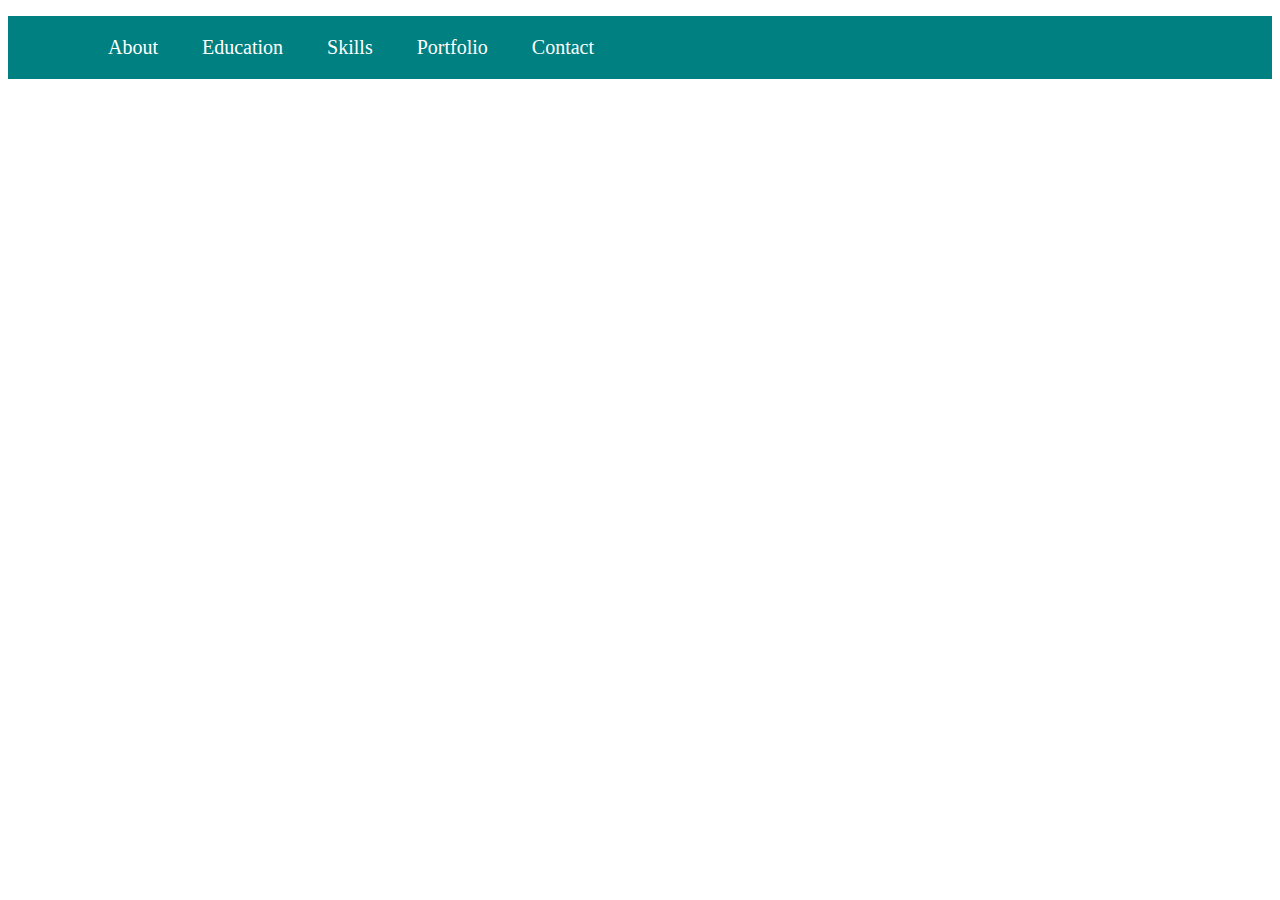
==== index.html @ dffd4dde "Add files via upload" ====
<!DOCTYPE html>
<html>
<link rel="stylesheet" type="text/css" href="style.css" />
   <body>
      <ul class="nav">
        <ul class="nav">
 <li><a href="about.html">About</a></li>
 <li><a href="education.html">Education</a></li>
 <li><a href="skills.html">Skills</a></li>
 <li><a href="portfolio.html">Portfolio</a></li>
 <li><a href="contact.html">Contact</a></li>
</ul>
   </body>
</html>
---- style.css ----
.nav{
background-color: teal;
list-style-type: none;
}
.nav li{
display: inline-block;
font-size: 20px;
padding: 20px;
}
.nav li a{
text-decoration: none;
color: white
}
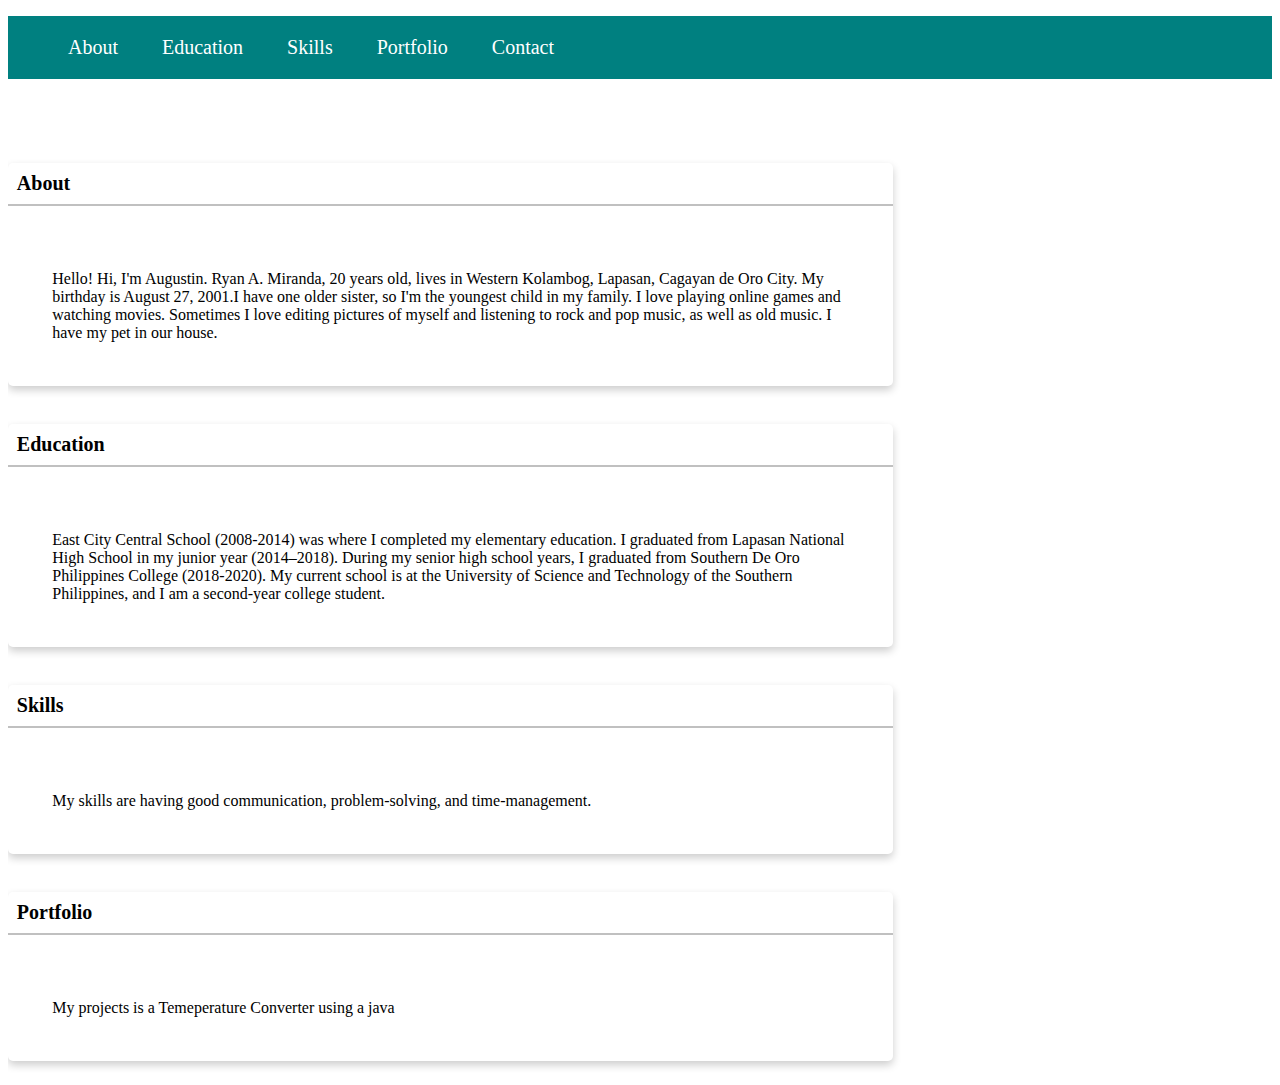
==== commit fbaaf8e4: "Add files via upload" ====
--- a/index.html
+++ b/index.html
@@ -1,14 +1,47 @@
 <!DOCTYPE html>
 <html>
-<link rel="stylesheet" type="text/css" href="style.css" />
-   <body>
-      <ul class="nav">
-        <ul class="nav">
- <li><a href="about.html">About</a></li>
- <li><a href="education.html">Education</a></li>
- <li><a href="skills.html">Skills</a></li>
- <li><a href="portfolio.html">Portfolio</a></li>
- <li><a href="contact.html">Contact</a></li>
-</ul>
-   </body>
-</html>+	<link rel="stylesheet" type="text/css" href="style.css"/>
+	<body>
+		<ul class="nav">
+			<li>
+				<a href="about.html">About</a>
+			</li>
+			<li>
+				<a href="education.html">Education</a>
+			</li>
+			<li>
+				<a href="skills.html">Skills</a>
+			</li>
+			<li>
+				<a href="portfolio.html">Portfolio</a>
+			</li>
+			<li>
+				<a href="contact.html">Contact</a>
+			</li>
+		</ul>
+		<div class="page-content">
+			<div class="card" id="about">
+				<p class="card-header">About</p>
+				<p class="card-body">Hello! Hi, I'm Augustin. Ryan A. Miranda, 20 years old, lives in Western Kolambog, Lapasan, Cagayan de Oro City. 
+				My birthday is August 27, 2001.I have one older sister, so I'm the youngest child in my family. 
+				I love playing online games and watching movies. Sometimes I love editing pictures of myself and listening to rock and pop music, as well as old music. 
+				I have my pet in our house. </p>
+			</div>
+			<div class="card" id="education">
+				<p class="card-header">Education</p>
+				<p class="card-body">East City Central School (2008-2014) was where I completed my elementary education. 
+				I graduated from Lapasan National High School in my junior year (2014–2018). During my senior high school years, 
+				I graduated from Southern De Oro Philippines College (2018-2020). My current school is at the University of Science and Technology of the Southern Philippines, 
+				and I am a second-year college student.</p>
+			</div>
+			<div class="card" id="skills">
+				<p class="card-header">Skills</p>
+				<p class="card-body">My skills are having good communication, problem-solving, and time-management.</p>
+</div>
+				<div class="card" id="portfolio">
+					<p class="card-header">Portfolio</p>
+					<p class="card-body">My projects is a Temeperature Converter using a java </p>
+				</div>
+			</div>
+		</body>
+	</html>--- a/style.css
+++ b/style.css
@@ -11,3 +11,31 @@
 text-decoration: none;
 color: white
 }
+.page-content{
+padding-top:30px;
+overflow: hidden;
+}
+.card{
+ /* Add shadows to create the "card" effect */
+ border-style: 3px solid teal;
+ border-radius: 5px;
+ width: 70%;
+ margin-top:3%;
+ box-shadow: 0 4px 8px 0 rgba(0,0,0,0.2);
+ transition: 0.3s;
+}
+.card-header{
+padding:1%;
+font-size: 20px;
+font-weight: 700;
+border-bottom: 2px solid rgb(192, 192, 192);
+}
+.card-body{padding:5%;}
+/* On mouse-over, add a deeper shadow */
+.card:hover {
+ box-shadow: 0 8px 16px 0 rgba(0,0,0,0.2);
+ font-family: Arial, Helvetica, sans-serif;
+ line-height: 1.5;
+}
+}
+
